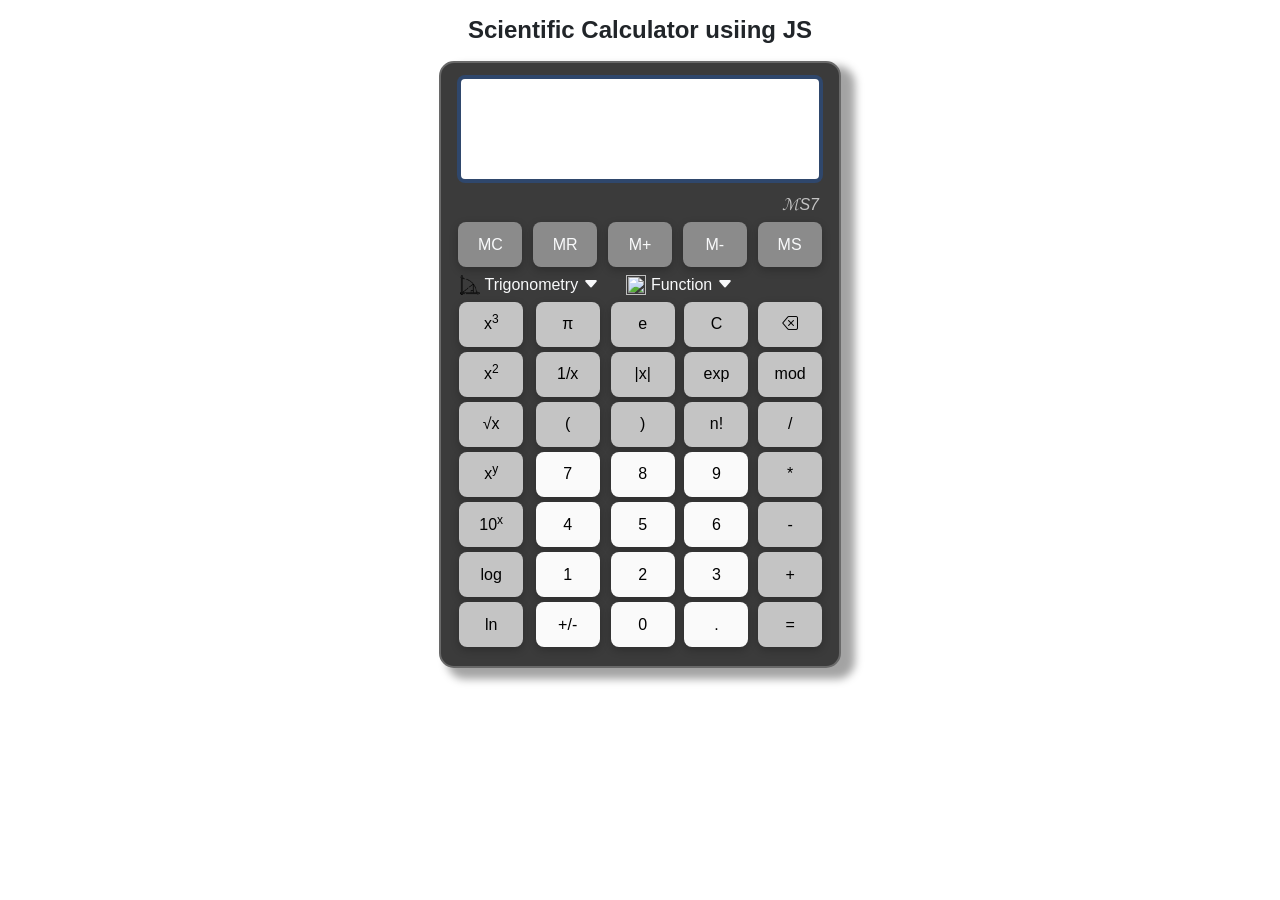
==== index.html @ aa826001 "Scientific calculator using JS" ====
<!DOCTYPE html>
<html lang="en">

<head>
  <meta charset="UTF-8" />
  <meta http-equiv="X-UA-Compatible" content="IE=edge" />
  <meta name="viewport" content="width=device-width, initial-scale=1.0" />
  <link rel="stylesheet" href="./css/bootstrap.min.css" />
  <link rel="stylesheet" href="./css/main.css" />
  <link rel="stylesheet" href="https://cdn.jsdelivr.net/npm/bootstrap-icons@1.10.3/font/bootstrap-icons.css" />

  <title>JS CALC</title>
</head>

<body>
  <div class="container">
    <div class="row text-center d-flex justify-content-center mt-3">
      <h4 class="fw-bold text-dark mb-3">Scientific Calculator usiing JS</h4>
      <div class="col-auto con-main text-center">
        <table class="table table-borderless">
          <tr>
            <th colspan="5">
              <input type="text" class="form-control mt-2 text-end" name="inp" id="inp"/>
            </th>
          </tr>
          <tr>
            <td colspan="5" class="p-0">
              <table class="table table-borderless mb-0 mt-1">
                <tr class="mx-0">
                  <!-- <td class="p-0"><button class="btn text-dark" value="DEG" id="angleParam" onclick="degRad(this)">DEG</button></td> -->
                  <td class="text-end align-bottom px-2 mt-0 mb-2" colspan="5" style="color: rgb(196, 196, 196);"><i>ℳS7</i></td> 
                </tr>
                <tr class="mx-0">
                  <td><button class="btn fun text-light" onclick="memoryMan(this.value)" value="MC"> MC </button></td>
                  <td><button class="btn fun text-light" onclick="memoryMan(this.value)" value="MR"> MR </button></td>
                  <td><button class="btn fun text-light" onclick="memoryMan(this.value)" value="M+"> M+ </button></td>
                  <td><button class="btn fun text-light" onclick="memoryMan(this.value)" value="M-"> M- </button></td>
                  <td><button class="btn fun text-light" onclick="memoryMan(this.value)" value="MS"> MS </button></td>
                </tr>
              </table>
            </td>
          </tr>
          <tr>
            <td colspan="2" class="text-left text-light">
              <img src="./img/trigo.png" height="20" width="20" alt="">
              Trigonometry
              <i onclick="toggleTrigo()" class="bi bi-caret-down-fill"></i>
            </td>
            <td colspan="2" class="text-light">
              <img src="https://cdn0.iconfinder.com/data/icons/glyphpack/60/function-512.png" height="20" width="20" alt="">
              Function
              <i onclick="toggleFun()" class="bi bi-caret-down-fill"></i>
            </td>
          </tr>
          <tr class="visually-hidden" id="trigo">
            <td colspan="3" class="p-0">
              <table class="table table-borderless mb-0">
                <tr class="mx-0">
                  <td>
                    <button class="btn trigo" onclick="updateInp(this)" value="cos("> cos </button>
                  </td>
                  <td>
                    <button class="btn trigo" onclick="updateInp(this)" value="sin("> sin </button>
                  </td>
                  <td>
                    <button class="btn trigo" onclick="updateInp(this)" value="tan("> tan </button>
                  </td>
                </tr>
                <tr class="mx-0">
                  <td>
                    <button class="btn trigo" onclick="updateInp(this)" value="cosh("> cosh </button>
                  </td>
                  <td>
                    <button class="btn trigo" onclick="updateInp(this)" value="sinh("> sinh </button>
                  </td>
                  <td>
                    <button class="btn trigo" onclick="updateInp(this)" value="tanh("> tanh </button>
                  </td>
                </tr>
                <!-- <tr class="mx-0">
                  <td>
                    <button class="btn trigo" onclick="updateInp(this)" value="cosX("> cos <sup>-1</sup> </button>
                  </td>
                  <td>
                    <button class="btn trigo" onclick="updateInp(this)" value="sinX("> sin <sup>-1</sup> </button>
                  </td>
                  <td>
                    <button class="btn trigo" onclick="updateInp(this)" value="tanX("> tan <sup>-1</sup> </button>
                  </td>
                </tr> -->
              </table>
            </td>
          </tr>
          <tr class="visually-hidden" id="func">
            <td colspan="3" class="p-0">
              <table class="table table-borderless mb-0">
                <tr class="mx-0">
                  <td>
                    <button class="btn func" onclick="updateInp(this)" value="floor("> ⌊x⌋ </button>
                  </td>
                  <td>
                    <button class="btn func" onclick="updateInp(this)" value="ceil("> ⌈x⌉ </button>
                  </td>
                  <td>
                    <button class="btn func" onclick="updateInp(this)" value="abs("> |x| </button>
                  </td>
                </tr>
              </table>
            </td>
          </tr>
          <tr>
            <td>
              <button class="btn" onclick="updateInp(this)" value="^3"> x<sup>3</sup> </button>
            </td>
            <td>
              <button class="btn" onclick="updateInp(this)" value="π"> π </button>
            </td>
            <td>
              <button class="btn" onclick="updateInp(this)" value="e"> e </button>
            </td>
            <td>
              <button class="btn" onclick="updateInp(this)" value="C"> C </button>
            </td>
            <td>
              <button class="btn back" onclick="updateInp(this)" value="B">
                <i class="bi bi-backspace"> </i> </button>
            </td>
          </tr>
          <tr>
            <td>
              <button class="btn" onclick="updateInp(this)" value="^2"> x<sup>2</sup> </button>
            </td>
            <td>
              <button class="btn" onclick="updateInp(this)" value="1/"> 1/x </button>
            </td>
            <td>
              <button class="btn" onclick="updateInp(this)" value="abs("> |x| </button>
            </td>
            <td>
              <button class="btn" onclick="updateInp(this)" value="e^"> exp </button>
            </td>
            <td>
              <button class="btn" onclick="updateInp(this)" value="%"> mod </button>
            </td>
          </tr>
          <tr>
            <td>
              <button class="btn" onclick="updateInp(this)" value="√("> √x </button>
            </td>
            <td>
              <button class="btn" onclick="updateInp(this)" value="("> ( </button>
            </td>
            <td>
              <button class="btn" onclick="updateInp(this)" value=")"> ) </button>
            </td>
            <td>
              <button class="btn" onclick="updateInp(this)" value="!"> n! </button>
            </td>
            <td>
              <button class="btn" onclick="updateInp(this)" value="/"> / </button>
            </td>
          </tr>
          <tr>
            <td>
              <button class="btn" onclick="updateInp(this)" value="^"> x<sup>y</sup> </button>
            </td>
            <td>
              <button class="btn light" onclick="updateInp(this)" value="7"> 7 </button>
            </td>
            <td>
              <button class="btn light" onclick="updateInp(this)" value="8"> 8 </button>
            </td>
            <td>
              <button class="btn light" onclick="updateInp(this)" value="9"> 9 </button>
            </td>
            <td>
              <button class="btn" onclick="updateInp(this)" value="*"> * </button>
            </td>
          </tr>
          <tr>
            <td>
              <button class="btn" onclick="updateInp(this)" value="10^"> 10<sup>x</sup> </button>
            </td>
            <td>
              <button class="btn light" onclick="updateInp(this)" value="4"> 4 </button>
            </td>
            <td>
              <button class="btn light" onclick="updateInp(this)" value="5"> 5 </button>
            </td>
            <td>
              <button class="btn light" onclick="updateInp(this)" value="6"> 6 </button>
            </td>
            <td>
              <button class="btn" onclick="updateInp(this)" value="-"> - </button>
            </td>
          </tr>
          <tr>
            <td>
              <button class="btn" onclick="updateInp(this)" value="log("> log </button>
            </td>
            <td>
              <button class="btn light" onclick="updateInp(this)" value="1"> 1 </button>
            </td>
            <td>
              <button class="btn light" onclick="updateInp(this)" value="2"> 2 </button>
            </td>
            <td>
              <button class="btn light" onclick="updateInp(this)" value="3"> 3 </button>
            </td>
            <td>
              <button class="btn" onclick="updateInp(this)" value="+"> + </button>
            </td>
          </tr>
          <tr>
            <td>
              <button class="btn" onclick="updateInp(this)" value="ln("> ln </button>
            </td>
            <td>
              <button class="btn light" onclick="updateInp(this)" value="N"> +/- </button>
            </td>
            <td>
              <button class="btn light" onclick="updateInp(this)" value="0"> 0 </button>
            </td>
            <td>
              <button class="btn light" onclick="updateInp(this)" value="."> . </button>
            </td>
            <td>
              <button class="btn eval" onclick="evalRes()" value="="> = </button>
            </td>
          </tr>
        </table>
      </div>
    </div>
  </div>

  <script src="./js/bootstrap.bundle.min.js"></script>
  <script src="./js/main.js"></script>
</body>

</html>
---- css/main.css ----
* {
    font-family: Helvetica;
}

body {
    background-color: rgb(255, 255, 255);
}

::placeholder {
    color: rgb(231, 36, 36) !important;
}

.con-main {
    box-shadow: 11px 8px 8px 3px rgba(0,0,0,0.36);
}

input {
    /* box-shadow: rgba(50, 50, 93, 0.25) 0px 30px 60px0 -12px inset, rgba(0, 0, 0, 0.3) 0px 18px 36px -18px inset; */
    height: 100px;
    font-size: 30px !important;
    color: rgb(51, 51, 51) !important;
    background-color: white !important;
}

input:focus {
    /* box-shadow: 0px 0px 8px 6px rgba(0, 0, 0, 0.15) inset !important; */
    color: rgb(129, 129, 129) !important;
    outline: none !important;
    border: none !important;
}

button {
    border-radius: 8px !important;
    box-shadow: rgba(0, 0, 0, 0.24) 0px 3px 8px;
    color: black !important;
    background-color: rgb(196, 196, 196) !important;
    height: 5vh;
    width: 5vw;
    outline: none;
}

button.fun {
    background-color: rgb(139, 139, 139) !important;
}

button.fun:hover {
    box-shadow: rgb(83, 83, 83) 3px 3px 6px 0px inset;
}

button:hover {
    /* transform: scale(1.1, 1.1); */
    /* background-color: rgb(201, 201, 201) !important; */
    box-shadow: rgba(50, 50, 93, 0.25) 0px 30px 60px -12px inset, rgba(0, 0, 0, 0.3) 0px 18px 36px -18px inset;
}

.back:hover {
    background-color: rgb(255, 212, 209) !important;
    outline: none;
}

.eval:hover {
    background-color: rgb(228, 255, 228) !important;
    outline: none;
}

.btn:focus {
    outline: none !important;
    box-shadow: none;
}

button.trigo {
    background-color: rgb(221, 223, 255) !important;
}

button.func {
    background-color: rgb(202, 234, 255) !important;
}

td {
    padding: 0.2vw 0.2vw !important;
}

@media only screen and (max-width : 800px) {
    td {
        padding: 2px 2px !important;
    }

    button {
        height: 100%;
        width: 100%;
    }
}

.light {
    background-color: rgb(250, 250, 250) !important;
}

.col-auto {
    background-color: rgb(59, 59, 59);
    border-radius: 15px 15px;
    border: 2px solid rgb(105, 105, 105);
}
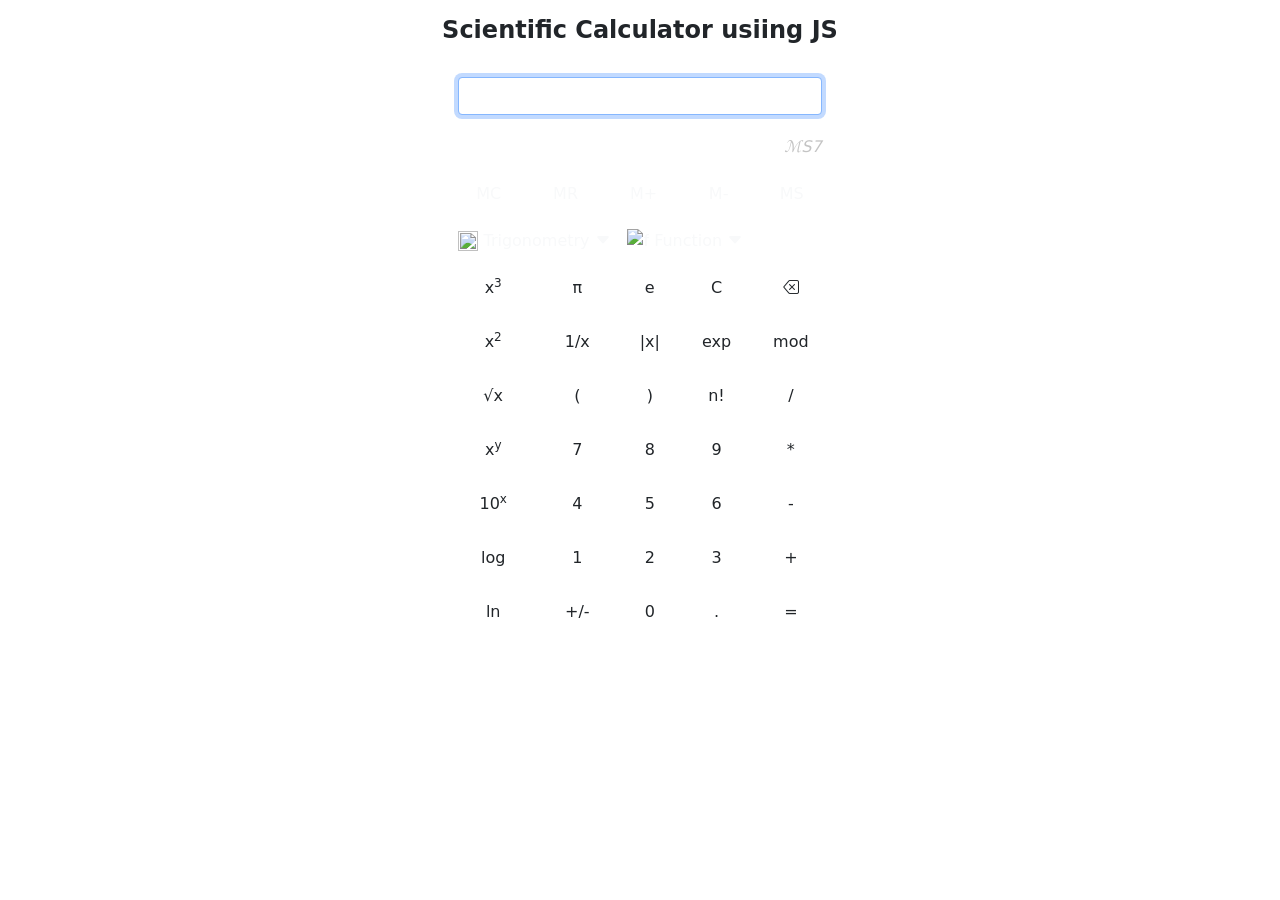
==== commit 65042df2: "Reviews resolved" ====
--- a/index.html
+++ b/index.html
@@ -27,7 +27,6 @@
             <td colspan="5" class="p-0">
               <table class="table table-borderless mb-0 mt-1">
                 <tr class="mx-0">
-                  <!-- <td class="p-0"><button class="btn text-dark" value="DEG" id="angleParam" onclick="degRad(this)">DEG</button></td> -->
                   <td class="text-end align-bottom px-2 mt-0 mb-2" colspan="5" style="color: rgb(196, 196, 196);"><i>ℳS7</i></td> 
                 </tr>
                 <tr class="mx-0">
@@ -47,7 +46,7 @@
               <i onclick="toggleTrigo()" class="bi bi-caret-down-fill"></i>
             </td>
             <td colspan="2" class="text-light">
-              <img src="https://cdn0.iconfinder.com/data/icons/glyphpack/60/function-512.png" height="20" width="20" alt="">
+              <img src="https://cdn0.iconfinder.com/data/icons/glyphpack/60/function-512.png" height="20" width="20" alt="f">
               Function
               <i onclick="toggleFun()" class="bi bi-caret-down-fill"></i>
             </td>
@@ -77,17 +76,6 @@
                     <button class="btn trigo" onclick="updateInp(this)" value="tanh("> tanh </button>
                   </td>
                 </tr>
-                <!-- <tr class="mx-0">
-                  <td>
-                    <button class="btn trigo" onclick="updateInp(this)" value="cosX("> cos <sup>-1</sup> </button>
-                  </td>
-                  <td>
-                    <button class="btn trigo" onclick="updateInp(this)" value="sinX("> sin <sup>-1</sup> </button>
-                  </td>
-                  <td>
-                    <button class="btn trigo" onclick="updateInp(this)" value="tanX("> tan <sup>-1</sup> </button>
-                  </td>
-                </tr> -->
               </table>
             </td>
           </tr>
